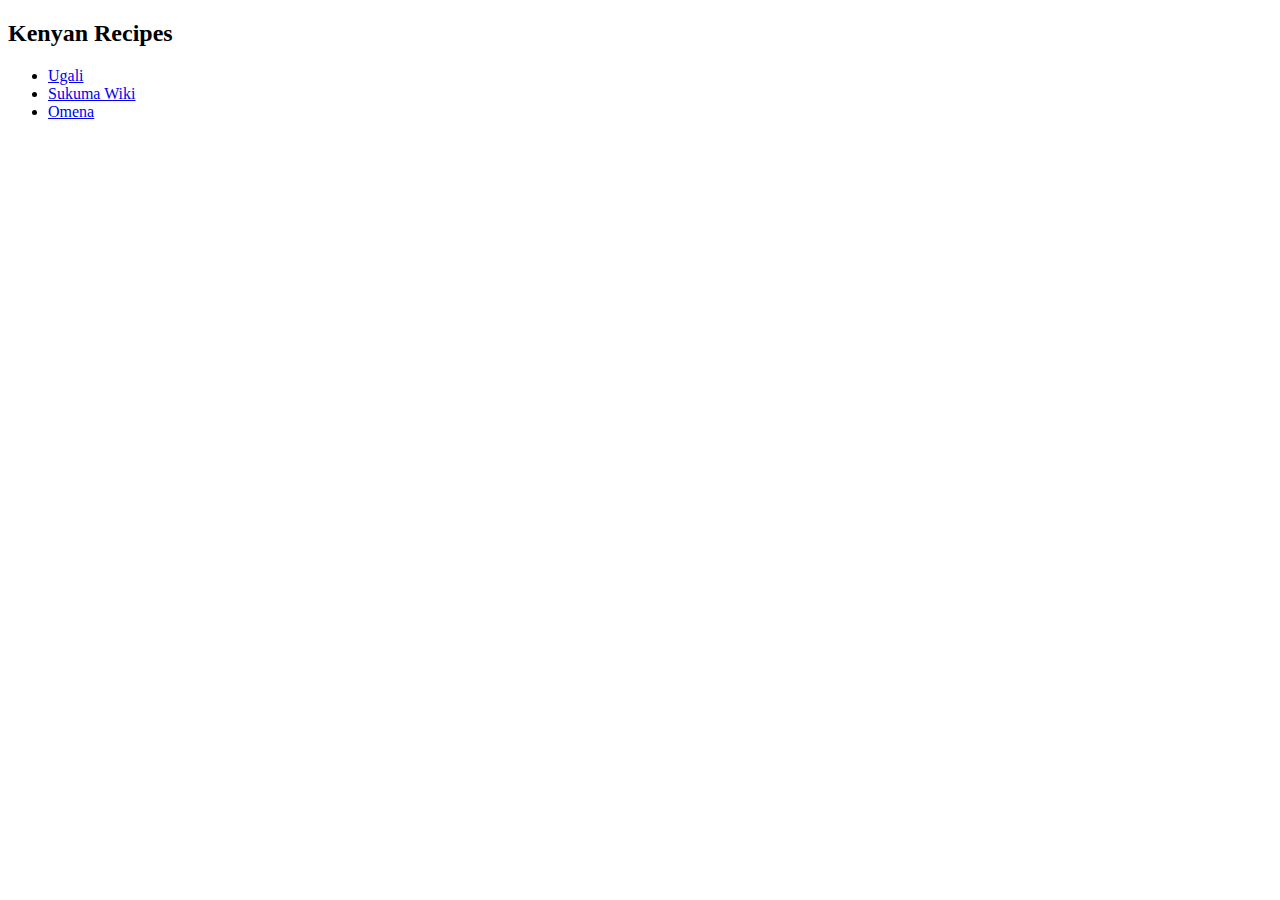
==== index.html @ daa58382 "add recipes" ====
<!DOCTYPE html>
<html>
<head>
	<title>Kenyan Recipes</title>
</head>
<body>
	<div class="page-content">
		<h2>Kenyan Recipes</h2>
		<ul class="rec-list">
			<li class="rec-list-iten"><a href="recipes/ugali.html">Ugali</a></li>
			<li class="rec-list-item"><a href="recipes/sukuma-wiki.html">Sukuma Wiki</a></li>
			<li class="rec-list-item"><a href="recipes/omena.html">Omena</a></li>
		</ul>
	</div>									
</body>
</html>
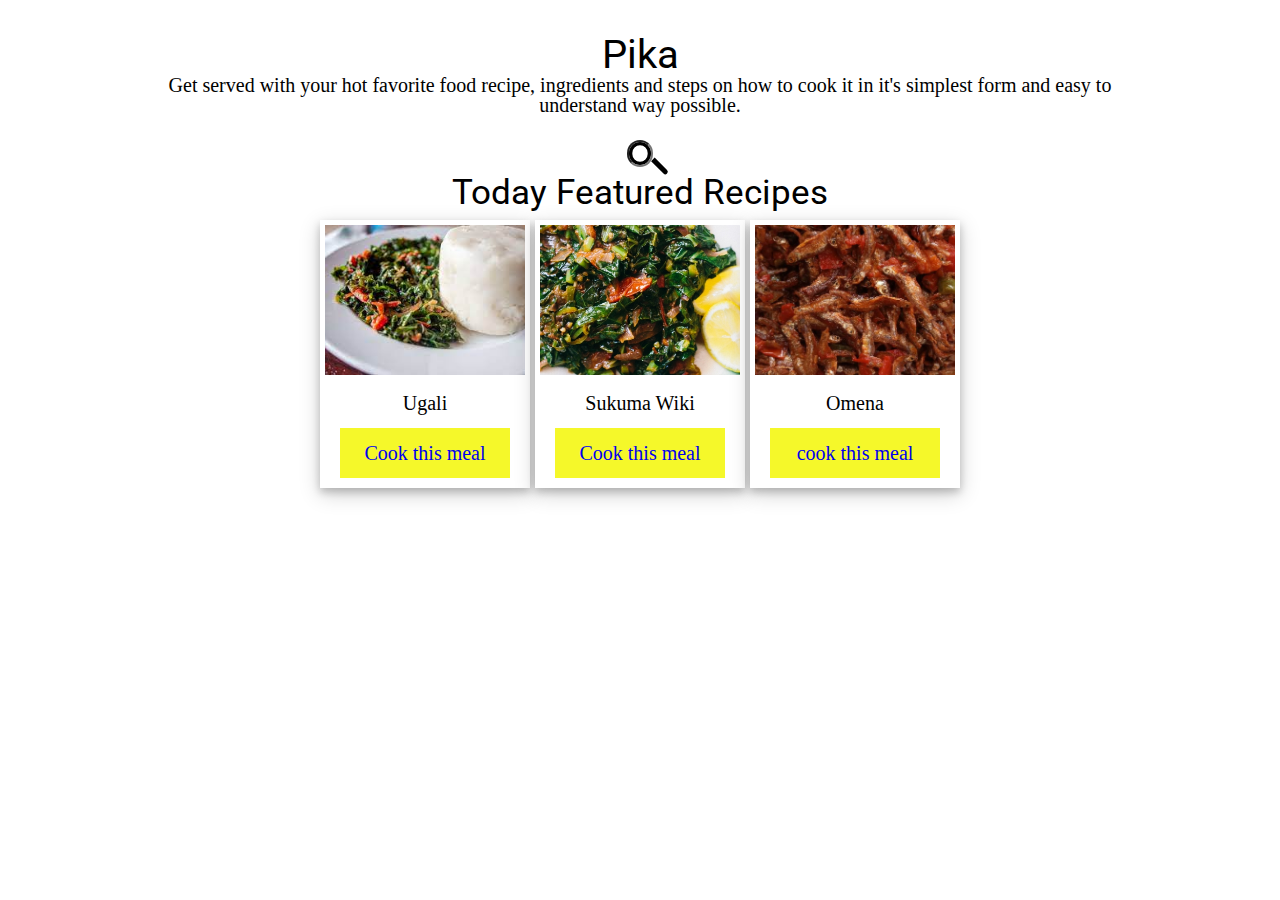
==== commit aa8e5683: "Add Styling and structure to the page" ====
--- a/index.html
+++ b/index.html
@@ -2,15 +2,69 @@
 <html>
 <head>
 	<title>Kenyan Recipes</title>
+	<meta name="viewport" content="width=device-width, initial-scale=1">
+	<link rel="stylesheet" href="style/reset.css">
+	<link rel="stylesheet" href="style/recipes.css">
+	<link rel="preconnect" href="https://fonts.googleapis.com">
+	<link rel="preconnect" href="https://fonts.gstatic.com" crossorigin>
+	<link href="https://fonts.googleapis.com/css2?family=Balsamiq+Sans&family=Roboto:wght@900&display=swap" rel="stylesheet">
+	<link href="https://fonts.googleapis.com/css2?family=Roboto:wght@500&display=swap" rel="stylesheet">
 </head>
 <body>
-	<div class="page-content">
-		<h2>Kenyan Recipes</h2>
-		<ul class="rec-list">
-			<li class="rec-list-iten"><a href="recipes/ugali.html">Ugali</a></li>
-			<li class="rec-list-item"><a href="recipes/sukuma-wiki.html">Sukuma Wiki</a></li>
-			<li class="rec-list-item"><a href="recipes/omena.html">Omena</a></li>
-		</ul>
+	<div class="center page-content">
+		<div class="page-header">
+			<h2 class="page-title">Pika</h2>
+			<p class="page-desc">Get served with your hot favorite food
+				recipe, ingredients and steps on how to cook it in it's simplest form and easy to understand
+				way possible. 
+			</p>
+		</div>
+
+		<div class="page-body">
+			<div class="search-recipe">
+				<div class="search-form">
+					<form>
+						<label for="search">Search</label>
+						<input id="search" type="search" pattern=".*\S.*" required>
+						<span class="caret"></span>
+					</form>
+				</div>
+			</div>
+			<h3 class="feature-title">Today Featured Recipes</h3>
+			<div class="recipes">
+				<ul class="rec-list">
+					<li class="rec-list-item">
+						<img class="feature-img" src="recipes/recipes-images/ugali.jpeg">
+						<div class="rec-link-title">
+							<div class="feature-item-title"><h3>Ugali</h3></div>
+							<div class="rec-link">
+								<a target="_blank"  href="recipes/ugali.html">Cook this meal</a>
+							</div>
+						</div>
+					</li>
+					<li class="rec-list-item">
+						<img class="feature-img" src="recipes/recipes-images/sukuma.jpg">
+						<div class="rec-link-title">
+							<div class="feature-item-title"><h3>Sukuma Wiki</h3></div>
+							<div class="rec-link">
+								<a target="_blank"  href="recipes/sukuma-wiki.html">Cook this meal</a>
+							</div>
+						</div>
+					</li>
+					<li class="rec-list-item">
+						<img class="feature-img" src="recipes/recipes-images/omena.jpg">
+						<div class="rec-link-title">
+							<div class="feature-item-title"><h3>Omena</h3></div>
+							<div class="rec-link">
+								<a target="_blank"  href="recipes/omena.html">cook this meal</a>
+							</div>
+						</div>
+						
+					</li>
+				</ul>
+			</div>
+		</div>
+		
 	</div>									
 </body>
 </html>--- a/style/recipes.css
+++ b/style/recipes.css
@@ -0,0 +1,187 @@
+.body{
+
+}
+.center {
+  margin: auto;
+  width: 80%;
+  padding: 10px;
+  text-align:center;
+}
+.page-header {
+    margin: 25px;
+}
+
+.page-title {
+    font-family: 'Roboto', sans-serif;
+    font-size:40px;
+}
+
+.feature-title {
+    font-family: 'Roboto', sans-serif;
+    font-size:35px;
+    margin-bottom:10px;
+}
+.recipes {
+    text-align:center;
+} 
+ul.rec-list {
+	display:inline-block;
+}
+
+ul.rec-list li {
+		display: inline-block
+}
+
+.rec-list-item {
+  background-color: white;
+  box-shadow: 0 4px 8px 0 rgba(0, 0, 0, 0.2), 0 6px 20px 0 rgba(0, 0, 0, 0.19);
+  margin-bottom: 25px;
+}
+
+.rec-link-title {
+  text-align: center;
+  padding: 10px 20px;
+}
+
+.rec-link {
+  background-color: #f5f82a;
+  padding: 15px 15px;
+}
+
+.rec-link a {
+    text-decoration: none;
+}
+ .feature-item-title {
+     margin-bottom:15px;
+ }
+.feature-img {
+  padding: 5px;
+  width: 200px;
+  max-width: 100%;
+  height: 150px;
+  object-fit:cover;
+}
+
+
+/*Search form*/
+:root {
+	--bg: #e3e4e8;
+	--fg: #17181c;
+	--input: #ffffff;
+	--primary: #255ff4;
+	--dur: 1s;
+    font-size:20px;
+	/*font-size: calc(16px + (24 - 16)*(100vw - 320px)/(1280 - 320));*/
+}
+
+form, input, .caret {
+	margin: auto;
+}
+form {
+	position: relative;
+	width: 100%;
+	max-width: 17em;
+}
+input, .caret {
+	display: block;
+	transition: all calc(var(--dur) * 0.5) linear;
+}
+input {
+	background: transparent;
+	border-radius: 50%;
+	box-shadow: 0 0 0 0.25em inset;
+	caret-color: var(--primary);
+	width: 2em;
+	height: 2em;
+	-webkit-appearance: none;
+	-moz-appearance: none;
+	appearance: none;
+}
+input:focus, input:valid {
+	background: var(--input);
+	border-radius: 0.25em;
+	box-shadow: none;
+	padding: 0.75em 1em;
+	transition-duration: calc(var(--dur) * 0.25);
+	transition-delay: calc(var(--dur) * 0.25);
+	width: 100%;
+	height: 3em;
+}
+input:focus {
+	animation: showCaret var(--dur) steps(1);
+	outline: transparent;
+}
+input:focus + .caret, input:valid + .caret {
+	animation: handleToCaret var(--dur) linear;
+	background: transparent;
+	width: 1px;
+	height: 1.5em;
+	transform: translate(0,-1em) rotate(-180deg) translate(7.5em,-0.25em);
+}
+input::-webkit-search-decoration {
+	-webkit-appearance: none;
+}
+label {
+	color: #e3e4e8;
+	overflow: hidden;
+	position: absolute;
+	width: 0;
+	height: 0;
+}
+.caret {
+	background: currentColor;
+	border-radius: 0 0 0.125em 0.125em;
+	margin-bottom: -0.6em;
+	width: 0.25em;
+	height: 1em;
+	transform: translate(0,-1em) rotate(-45deg) translate(0,0.875em);
+	transform-origin: 50% 0;
+}
+
+/* Animations */
+@keyframes showCaret {
+	from {
+		caret-color: transparent;
+	}
+	to {
+		caret-color: var(--primary);
+	}
+}
+@keyframes handleToCaret {
+	from {
+		background: currentColor;
+		width: 0.25em;
+		height: 1em;
+		transform: translate(0,-1em) rotate(-45deg) translate(0,0.875em);
+	}
+	25% {
+		background: currentColor;
+		width: 0.25em;
+		height: 1em;
+		transform: translate(0,-1em) rotate(-180deg) translate(0,0.875em);
+	}
+	50%, 62.5% {
+		background: var(--primary);
+		width: 1px;
+		height: 1.5em;
+		transform: translate(0,-1em) rotate(-180deg) translate(7.5em,2.5em);
+	}
+	75%, 99% {
+		background: var(--primary);
+		width: 1px;
+		height: 1.5em;
+		transform: translate(0,-1em) rotate(-180deg) translate(7.5em,-0.25em);
+	}
+	87.5% {
+		background: var(--primary);
+		width: 1px;
+		height: 1.5em;
+		transform: translate(0,-1em) rotate(-180deg) translate(7.5em,0.125em);
+	}
+	to {
+		background: transparent;
+		width: 1px;
+		height: 1.5em;
+		transform: translate(0,-1em) rotate(-180deg) translate(7.5em,-0.25em);
+	}
+}